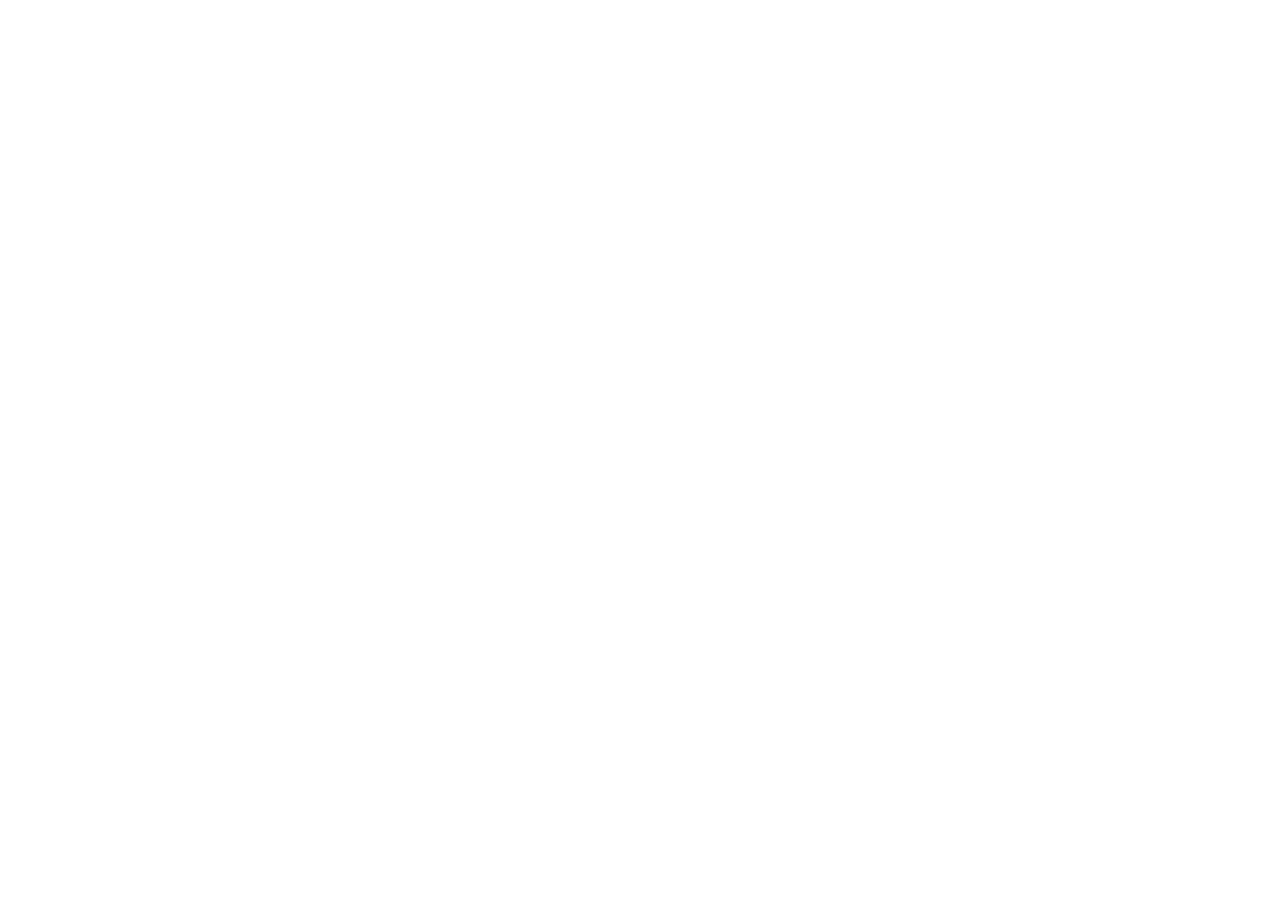
==== index.html @ 70edadd3 "Add files via upload" ====
<!DOCTYPE html>
<html lang="en">
<head>
    <meta charset="UTF-8">
    <meta name="viewport" content="width=device-width, initial-scale=1.0">
    <title>Document</title>
</head>
<body>
    
</body>
</html>
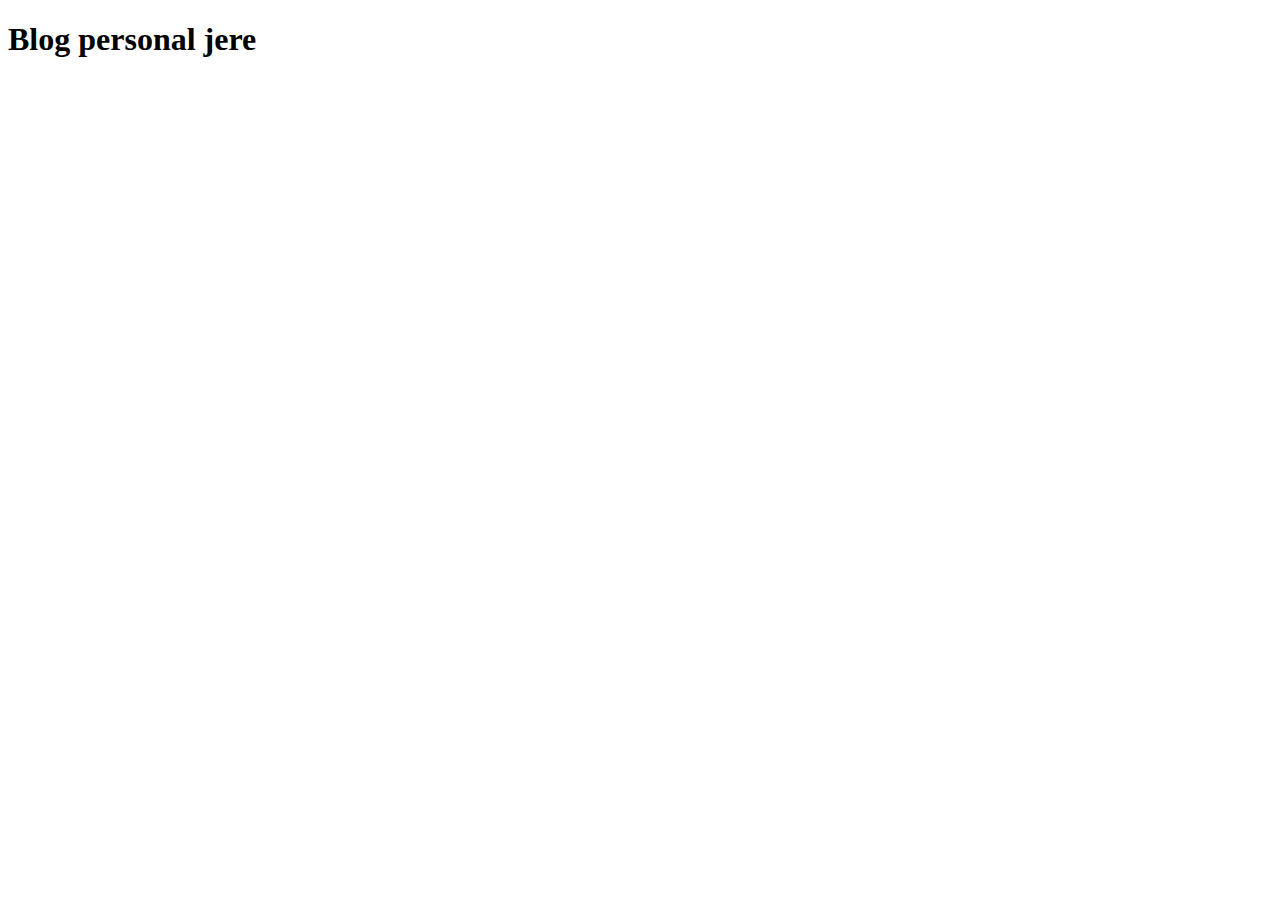
==== commit fa6cdef9: "Add files via upload" ====
--- a/index.html
+++ b/index.html
@@ -3,9 +3,13 @@
 <head>
     <meta charset="UTF-8">
     <meta name="viewport" content="width=device-width, initial-scale=1.0">
-    <title>Document</title>
+    <title>blog</title>
 </head>
 <body>
-    
+  <h1>Blog personal jere</h1>
+
+
+
+  
 </body>
 </html>